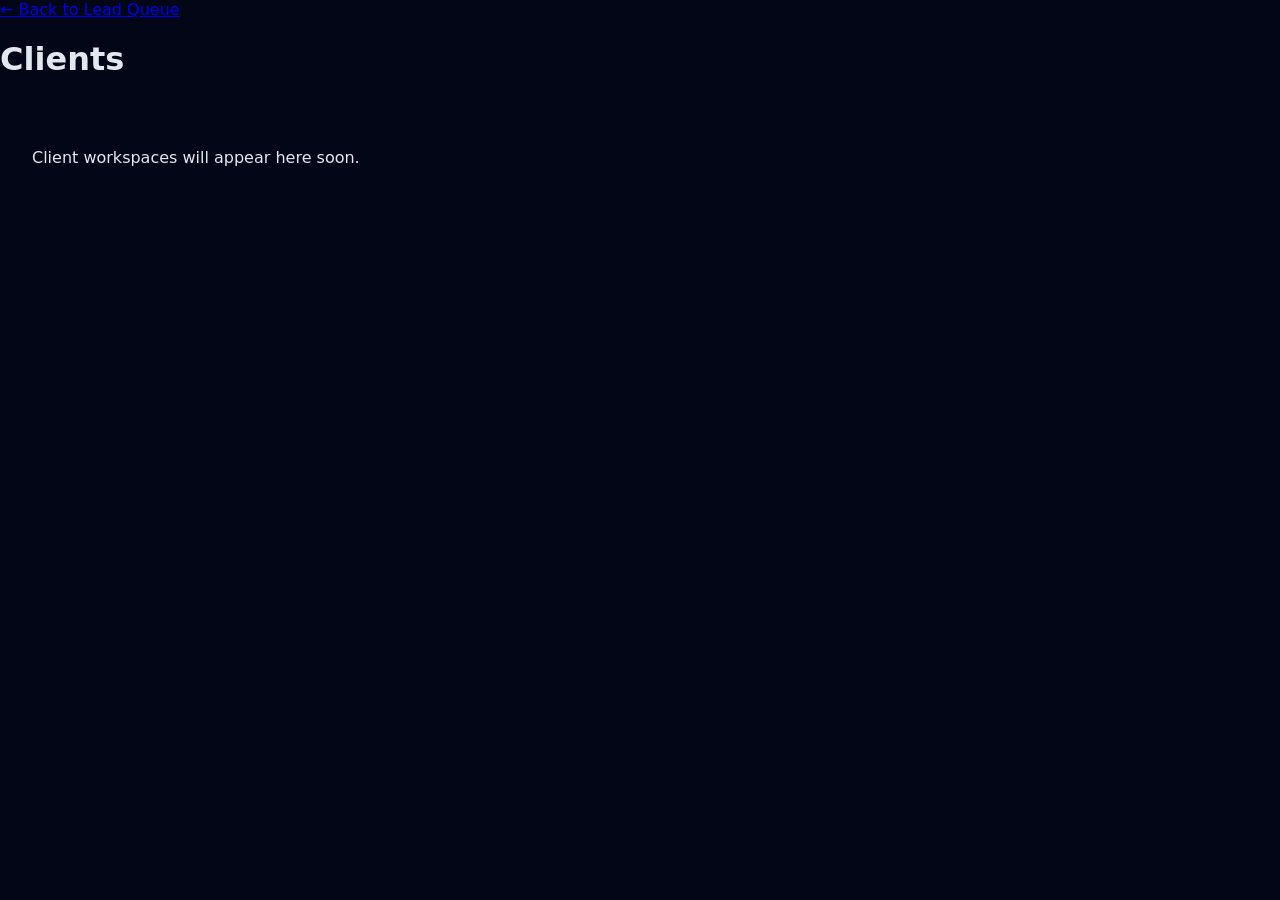
==== clients.html @ 4ba418a3 "Restructure queue and detail flow" ====
<!DOCTYPE html>
<html lang="en">
<head>
  <meta charset="UTF-8">
  <meta name="viewport" content="width=device-width, initial-scale=1.0">
  <title>Clients · SCF</title>
  <link rel="stylesheet" href="styles.css">
</head>
<body class="simple-page">
  <header class="secondary-header">
    <a href="index.html" class="control-link">← Back to Lead Queue</a>
    <h1>Clients</h1>
  </header>
  <main style="padding:2rem">
    <p>Client workspaces will appear here soon.</p>
  </main>
</body>
</html>
---- styles.css ----
:root {
  font-family: 'Inter', system-ui, sans-serif;
  background: #020617;
  color: #e2e8f0;
}
* {
  box-sizing: border-box;
}
body {
  margin: 0;
  min-height: 100vh;
  background: #020617;
}
.queue-app {
  display: flex;
  min-height: 100vh;
}
.queue-sidebar {
  width: 220px;
  background: #030712;
  padding: 2rem 1.5rem;
  border-right: 1px solid rgba(148, 163, 184, 0.2);
  display: flex;
  flex-direction: column;
  gap: 1rem;
}
.queue-sidebar .brand {
  font-size: 1rem;
  text-transform: uppercase;
  letter-spacing: 0.2em;
  font-weight: 700;
}
.queue-sidebar nav {
  display: flex;
  flex-direction: column;
  gap: 0.4rem;
}
.queue-sidebar nav a {
  padding: 0.6rem 0.8rem;
  border-radius: 0.8rem;
  color: inherit;
  text-decoration: none;
  border: 1px solid transparent;
}
.queue-sidebar nav a.active,
.queue-sidebar nav a:hover {
  border-color: rgba(59, 130, 246, 0.5);
  background: rgba(59, 130, 246, 0.1);
}
.queue-main {
  flex: 1;
  padding: 2rem;
  display: flex;
  flex-direction: column;
  gap: 1.5rem;
}
.queue-header {
  display: flex;
  justify-content: space-between;
  align-items: center;
  gap: 1rem;
}
.queue-header h1 {
  margin: 0;
}
.queue-controls {
  display: flex;
  gap: 0.8rem;
  align-items: center;
}
.queue-controls label {
  display: flex;
  flex-direction: column;
  font-size: 0.75rem;
  color: rgba(226, 232, 240, 0.7);
}
.queue-controls select,
.queue-controls input {
  margin-top: 0.25rem;
  border-radius: 0.6rem;
  border: 1px solid rgba(148, 163, 184, 0.4);
  background: rgba(15, 23, 42, 0.9);
  color: inherit;
  padding: 0.45rem 0.7rem;
}
.queue-content {
  display: grid;
  grid-template-columns: 1.2fr 0.8fr;
  gap: 1rem;
  height: calc(100vh - 170px);
}
.queue-table {
  background: rgba(2, 6, 23, 0.8);
  border: 1px solid rgba(255, 255, 255, 0.08);
  border-radius: 1rem;
  overflow: hidden;
  padding: 1rem;
}
.queue-table table {
  width: 100%;
  border-collapse: collapse;
}
.queue-table th,
.queue-table td {
  padding: 0.65rem 0.8rem;
  border-bottom: 1px solid rgba(255, 255, 255, 0.05);
}
.queue-table th {
  text-transform: uppercase;
  font-size: 0.7rem;
  letter-spacing: 0.08em;
  color: rgba(226, 232, 240, 0.6);
}
.queue-table tr:hover {
  background: rgba(59, 130, 246, 0.12);
  cursor: pointer;
}
.queue-table tr.selected {
  background: rgba(248, 113, 113, 0.12);
}
.detail-panel {
  background: rgba(2, 6, 23, 0.9);
  border: 1px solid rgba(255, 255, 255, 0.1);
  border-radius: 1rem;
  padding: 1.2rem;
  display: flex;
  flex-direction: column;
  gap: 1rem;
  overflow-y: auto;
}
.detail-header h2 {
  margin: 0;
}
.detail-header p {
  margin: 0.2rem 0;
  color: rgba(226, 232, 240, 0.7);
}
.detail-reason {
  display: flex;
  flex-direction: column;
  gap: 0.6rem;
}
.detail-reason article {
  background: rgba(15, 23, 42, 0.9);
  border-radius: 0.75rem;
  padding: 0.8rem;
  border: 1px solid rgba(148, 163, 184, 0.2);
}
.detail-next-action {
  background: rgba(59, 130, 246, 0.08);
  border-radius: 0.75rem;
  padding: 0.9rem;
  border: 1px solid rgba(59, 130, 246, 0.4);
}
.detail-tasks,
.detail-playbook,
.detail-notes {
  background: rgba(15, 23, 42, 0.9);
  border-radius: 0.75rem;
  border: 1px solid rgba(255, 255, 255, 0.08);
  padding: 0.8rem;
}
.task-list {
  display: flex;
  flex-direction: column;
  gap: 0.7rem;
}
.task-row {
  border: 1px solid rgba(255, 255, 255, 0.1);
  border-radius: 0.65rem;
  padding: 0.6rem;
  background: rgba(2, 6, 23, 0.8);
}
.control-button {
  padding: 0.6rem 1rem;
  border-radius: 999px;
  border: none;
  background: linear-gradient(135deg, #4c1d95, #7c3aed);
  color: #fff;
  font-weight: 600;
  cursor: pointer;
}
.muted {
  color: rgba(226, 232, 240, 0.6);
}
@media (max-width: 1100px) {
  .queue-content {
    grid-template-columns: 1fr;
  }
}
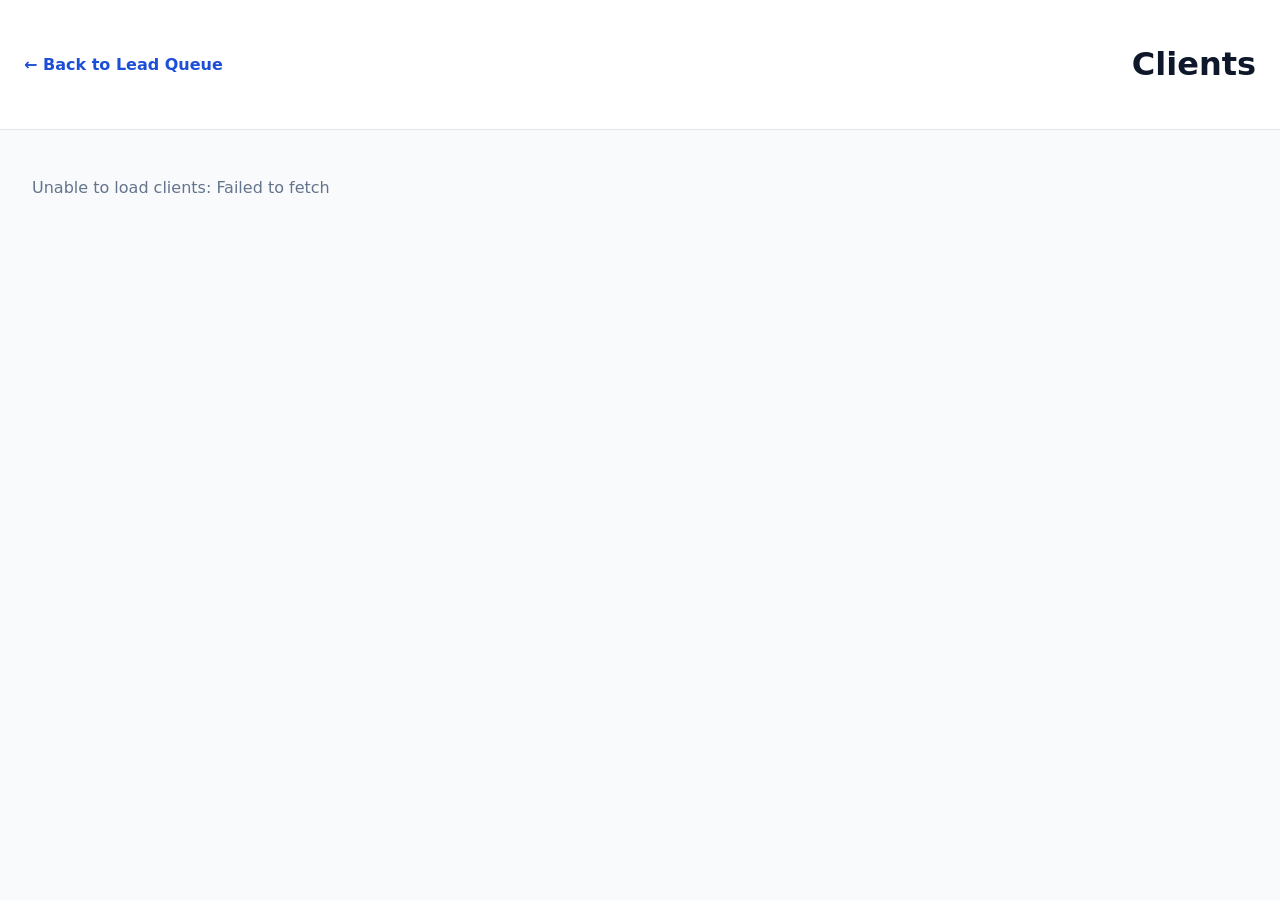
==== commit c64c18a7: "Add dossiers and client workspaces" ====
--- a/clients.html
+++ b/clients.html
@@ -11,8 +11,10 @@
     <a href="index.html" class="control-link">← Back to Lead Queue</a>
     <h1>Clients</h1>
   </header>
-  <main style="padding:2rem">
-    <p>Client workspaces will appear here soon.</p>
+  <main class="client-shell">
+    <div id="client-cards" class="client-grid"></div>
   </main>
+  <script src="common.js"></script>
+  <script src="clients.js"></script>
 </body>
 </html>
--- a/styles.css
+++ b/styles.css
@@ -1,52 +1,73 @@
 :root {
-  font-family: 'Inter', system-ui, sans-serif;
-  background: #020617;
-  color: #e2e8f0;
-}
+  font-family: 'Inter', system-ui, -apple-system, BlinkMacSystemFont, 'Segoe UI', sans-serif;
+  color: #0f172a;
+  background: #f8fafc;
+}
+
 * {
   box-sizing: border-box;
 }
+
 body {
   margin: 0;
   min-height: 100vh;
-  background: #020617;
-}
+  background: #f8fafc;
+  color: #0f172a;
+}
+
+a {
+  color: #2563eb;
+}
+
+.control-link {
+  text-decoration: none;
+  font-weight: 600;
+  color: #1d4ed8;
+}
+
 .queue-app {
   display: flex;
   min-height: 100vh;
 }
+
 .queue-sidebar {
-  width: 220px;
-  background: #030712;
-  padding: 2rem 1.5rem;
-  border-right: 1px solid rgba(148, 163, 184, 0.2);
-  display: flex;
-  flex-direction: column;
-  gap: 1rem;
-}
+  width: 240px;
+  background: #ffffff;
+  border-right: 1px solid #e2e8f0;
+  padding: 1.5rem;
+  display: flex;
+  flex-direction: column;
+  gap: 1rem;
+  box-shadow: 8px 0 30px rgba(15, 23, 42, 0.04);
+}
+
 .queue-sidebar .brand {
-  font-size: 1rem;
-  text-transform: uppercase;
+  font-weight: 700;
   letter-spacing: 0.2em;
-  font-weight: 700;
-}
+  font-size: 0.85rem;
+  color: #1d4ed8;
+}
+
 .queue-sidebar nav {
   display: flex;
   flex-direction: column;
-  gap: 0.4rem;
-}
+  gap: 0.5rem;
+}
+
 .queue-sidebar nav a {
-  padding: 0.6rem 0.8rem;
-  border-radius: 0.8rem;
-  color: inherit;
+  padding: 0.6rem 0.75rem;
+  border-radius: 0.75rem;
   text-decoration: none;
+  color: #0f172a;
   border: 1px solid transparent;
 }
+
 .queue-sidebar nav a.active,
 .queue-sidebar nav a:hover {
-  border-color: rgba(59, 130, 246, 0.5);
-  background: rgba(59, 130, 246, 0.1);
-}
+  border-color: #bfdbfe;
+  background: #eff6ff;
+}
+
 .queue-main {
   flex: 1;
   padding: 2rem;
@@ -54,137 +75,375 @@
   flex-direction: column;
   gap: 1.5rem;
 }
+
 .queue-header {
+  background: #ffffff;
+  border: 1px solid #e2e8f0;
+  border-radius: 1rem;
+  padding: 1.5rem;
   display: flex;
   justify-content: space-between;
+  flex-wrap: wrap;
+  gap: 1rem;
+  box-shadow: 0 10px 25px rgba(15, 23, 42, 0.06);
+}
+
+.queue-controls {
+  display: flex;
+  gap: 0.75rem;
   align-items: center;
-  gap: 1rem;
-}
-.queue-header h1 {
-  margin: 0;
-}
-.queue-controls {
-  display: flex;
-  gap: 0.8rem;
-  align-items: center;
-}
+}
+
 .queue-controls label {
-  display: flex;
-  flex-direction: column;
-  font-size: 0.75rem;
-  color: rgba(226, 232, 240, 0.7);
-}
+  font-size: 0.8rem;
+  color: #475569;
+  display: flex;
+  flex-direction: column;
+}
+
 .queue-controls select,
 .queue-controls input {
   margin-top: 0.25rem;
-  border-radius: 0.6rem;
-  border: 1px solid rgba(148, 163, 184, 0.4);
-  background: rgba(15, 23, 42, 0.9);
-  color: inherit;
-  padding: 0.45rem 0.7rem;
-}
+  padding: 0.5rem 0.8rem;
+  border-radius: 0.65rem;
+  border: 1px solid #cbd5f5;
+  background: #ffffff;
+  color: #0f172a;
+}
+
 .queue-content {
   display: grid;
-  grid-template-columns: 1.2fr 0.8fr;
-  gap: 1rem;
-  height: calc(100vh - 170px);
-}
+  grid-template-columns: 1.1fr 0.9fr;
+  gap: 1rem;
+}
+
 .queue-table {
-  background: rgba(2, 6, 23, 0.8);
-  border: 1px solid rgba(255, 255, 255, 0.08);
-  border-radius: 1rem;
-  overflow: hidden;
+  background: #ffffff;
+  border: 1px solid #e2e8f0;
+  border-radius: 1rem;
   padding: 1rem;
-}
+  box-shadow: 0 12px 30px rgba(15, 23, 42, 0.05);
+}
+
 .queue-table table {
   width: 100%;
   border-collapse: collapse;
 }
+
 .queue-table th,
 .queue-table td {
-  padding: 0.65rem 0.8rem;
-  border-bottom: 1px solid rgba(255, 255, 255, 0.05);
-}
+  padding: 0.75rem;
+  border-bottom: 1px solid #f1f5f9;
+  text-align: left;
+}
+
 .queue-table th {
+  font-size: 0.75rem;
+  letter-spacing: 0.04em;
+  color: #475569;
   text-transform: uppercase;
-  font-size: 0.7rem;
-  letter-spacing: 0.08em;
-  color: rgba(226, 232, 240, 0.6);
-}
+}
+
+.queue-table tr.selected {
+  background: #f0f9ff;
+}
+
 .queue-table tr:hover {
-  background: rgba(59, 130, 246, 0.12);
+  background: #f8fafc;
   cursor: pointer;
 }
-.queue-table tr.selected {
-  background: rgba(248, 113, 113, 0.12);
-}
+
 .detail-panel {
-  background: rgba(2, 6, 23, 0.9);
-  border: 1px solid rgba(255, 255, 255, 0.1);
+  background: #ffffff;
+  border: 1px solid #e2e8f0;
   border-radius: 1rem;
   padding: 1.2rem;
   display: flex;
   flex-direction: column;
   gap: 1rem;
-  overflow-y: auto;
-}
-.detail-header h2 {
-  margin: 0;
-}
+  box-shadow: 0 12px 30px rgba(15, 23, 42, 0.05);
+}
+
 .detail-header p {
-  margin: 0.2rem 0;
-  color: rgba(226, 232, 240, 0.7);
-}
-.detail-reason {
+  margin: 0.1rem 0;
+  color: #475569;
+}
+
+.detail-reason article,
+.detail-tasks,
+.detail-playbook,
+.detail-notes,
+.detail-dossier,
+.detail-next-action {
+  border: 1px solid #e2e8f0;
+  border-radius: 0.9rem;
+  padding: 0.9rem;
+  background: #fdfdff;
+}
+
+.detail-next-action {
+  border-color: #bfdbfe;
+  background: #eff6ff;
+}
+
+.task-list {
   display: flex;
   flex-direction: column;
   gap: 0.6rem;
 }
-.detail-reason article {
-  background: rgba(15, 23, 42, 0.9);
+
+.task-row {
+  border: 1px solid #e2e8f0;
+  border-radius: 0.7rem;
+  padding: 0.7rem;
+  display: flex;
+  justify-content: space-between;
+  align-items: center;
+  gap: 0.5rem;
+}
+
+.task-row-done {
+  border-color: #86efac;
+  background: #f0fdf4;
+}
+
+.playbook-card {
+  border: 1px solid #e2e8f0;
   border-radius: 0.75rem;
   padding: 0.8rem;
-  border: 1px solid rgba(148, 163, 184, 0.2);
-}
-.detail-next-action {
-  background: rgba(59, 130, 246, 0.08);
-  border-radius: 0.75rem;
-  padding: 0.9rem;
-  border: 1px solid rgba(59, 130, 246, 0.4);
-}
-.detail-tasks,
-.detail-playbook,
-.detail-notes {
-  background: rgba(15, 23, 42, 0.9);
-  border-radius: 0.75rem;
-  border: 1px solid rgba(255, 255, 255, 0.08);
-  padding: 0.8rem;
-}
-.task-list {
-  display: flex;
-  flex-direction: column;
-  gap: 0.7rem;
-}
-.task-row {
-  border: 1px solid rgba(255, 255, 255, 0.1);
-  border-radius: 0.65rem;
-  padding: 0.6rem;
-  background: rgba(2, 6, 23, 0.8);
-}
-.control-button {
-  padding: 0.6rem 1rem;
+  background: #ffffff;
+}
+
+.playbook-card-complete {
+  border-color: #86efac;
+  background: #f0fdf4;
+}
+
+.dossier-content {
+  max-height: 220px;
+  overflow-y: auto;
+  font-size: 0.9rem;
+  color: #1f2937;
+}
+
+.dossier-content ul {
+  padding-left: 1.1rem;
+}
+
+.dossier-link {
+  margin-top: 0.5rem;
+}
+
+.control-button,
+.pill-button {
+  border: none;
   border-radius: 999px;
-  border: none;
-  background: linear-gradient(135deg, #4c1d95, #7c3aed);
-  color: #fff;
+  padding: 0.45rem 1rem;
   font-weight: 600;
   cursor: pointer;
-}
+  background: linear-gradient(135deg, #3b82f6, #1d4ed8);
+  color: #ffffff;
+}
+
+.pill-button {
+  background: #e0e7ff;
+  color: #1d4ed8;
+}
+
+.pill-button:hover {
+  background: #c7d2fe;
+}
+
 .muted {
-  color: rgba(226, 232, 240, 0.6);
-}
+  color: #64748b;
+}
+
+.simple-page {
+  background: #f8fafc;
+}
+
+.secondary-header {
+  display: flex;
+  justify-content: space-between;
+  align-items: center;
+  padding: 1.5rem;
+  border-bottom: 1px solid #e2e8f0;
+  background: #ffffff;
+}
+
+.task-card-shell {
+  padding: 2rem;
+}
+
+.task-card-grid {
+  display: grid;
+  grid-template-columns: repeat(auto-fit, minmax(280px, 1fr));
+  gap: 1.5rem;
+}
+
+.task-card-entry {
+  background: #ffffff;
+  border: 1px solid #e2e8f0;
+  border-radius: 1rem;
+  padding: 1rem;
+  display: flex;
+  flex-direction: column;
+  gap: 0.8rem;
+  box-shadow: 0 18px 30px rgba(15, 23, 42, 0.06);
+}
+
+.task-card-entry header {
+  display: flex;
+  justify-content: space-between;
+}
+
+.task-card-body {
+  border: 1px dashed #cbd5f5;
+  border-radius: 0.9rem;
+  padding: 0.9rem;
+  background: #eff6ff;
+}
+
+.task-card-actions {
+  display: flex;
+  gap: 0.5rem;
+}
+
+.task-card-overdue {
+  border-color: #fca5a5;
+  background: #fef2f2;
+}
+
+.task-step-list {
+  list-style: none;
+  padding-left: 0;
+  margin: 0.5rem 0 0;
+}
+
+.task-step-list li {
+  padding: 0.25rem 0;
+}
+
+.task-step-list .step-done {
+  text-decoration: line-through;
+  color: #94a3b8;
+}
+
+.detail-panel details {
+  border-top: 1px solid #e2e8f0;
+  padding-top: 0.5rem;
+}
+
+.status-pill {
+  padding: 0.2rem 0.6rem;
+  border-radius: 999px;
+  background: #e0f2fe;
+  color: #0369a1;
+  font-size: 0.75rem;
+}
+
+.task-filter label {
+  display: flex;
+  align-items: center;
+  gap: 0.4rem;
+  font-size: 0.85rem;
+}
+
+.client-shell {
+  padding: 2rem;
+}
+
+.client-grid {
+  display: grid;
+  grid-template-columns: repeat(auto-fit, minmax(280px, 1fr));
+  gap: 1.2rem;
+}
+
+.client-card {
+  background: #ffffff;
+  border: 1px solid #e2e8f0;
+  border-radius: 1rem;
+  padding: 1.2rem;
+  box-shadow: 0 12px 25px rgba(15, 23, 42, 0.05);
+  display: flex;
+  flex-direction: column;
+  gap: 0.9rem;
+}
+
+.client-meta p {
+  margin: 0.2rem 0;
+}
+
+.client-stats {
+  display: grid;
+  grid-template-columns: repeat(3, 1fr);
+  gap: 0.5rem;
+}
+
+.client-stats span {
+  font-size: 1.5rem;
+  font-weight: 700;
+}
+
+.client-actions {
+  display: flex;
+  gap: 0.5rem;
+}
+
+.profile-shell {
+  padding: 2rem;
+  display: flex;
+  flex-direction: column;
+  gap: 1rem;
+}
+
+.profile-card,
+.profile-section {
+  background: #ffffff;
+  border: 1px solid #e2e8f0;
+  border-radius: 1rem;
+  padding: 1rem;
+  box-shadow: 0 8px 20px rgba(15, 23, 42, 0.04);
+}
+
+.profile-columns {
+  display: grid;
+  grid-template-columns: repeat(auto-fit, minmax(220px, 1fr));
+  gap: 1rem;
+}
+
+.profile-status {
+  border: 1px solid #cbd5f5;
+  border-radius: 999px;
+  padding: 0.35rem 1rem;
+  font-weight: 600;
+}
+
+.profile-status.priority-high {
+  border-color: #fcd34d;
+}
+
+.profile-status.priority-urgent {
+  border-color: #f87171;
+}
+
 @media (max-width: 1100px) {
   .queue-content {
     grid-template-columns: 1fr;
   }
 }
+
+@media (max-width: 768px) {
+  .queue-app {
+    flex-direction: column;
+  }
+  .queue-sidebar {
+    width: 100%;
+    flex-direction: row;
+    justify-content: space-between;
+  }
+  .queue-controls {
+    flex-direction: column;
+    align-items: flex-start;
+  }
+}
